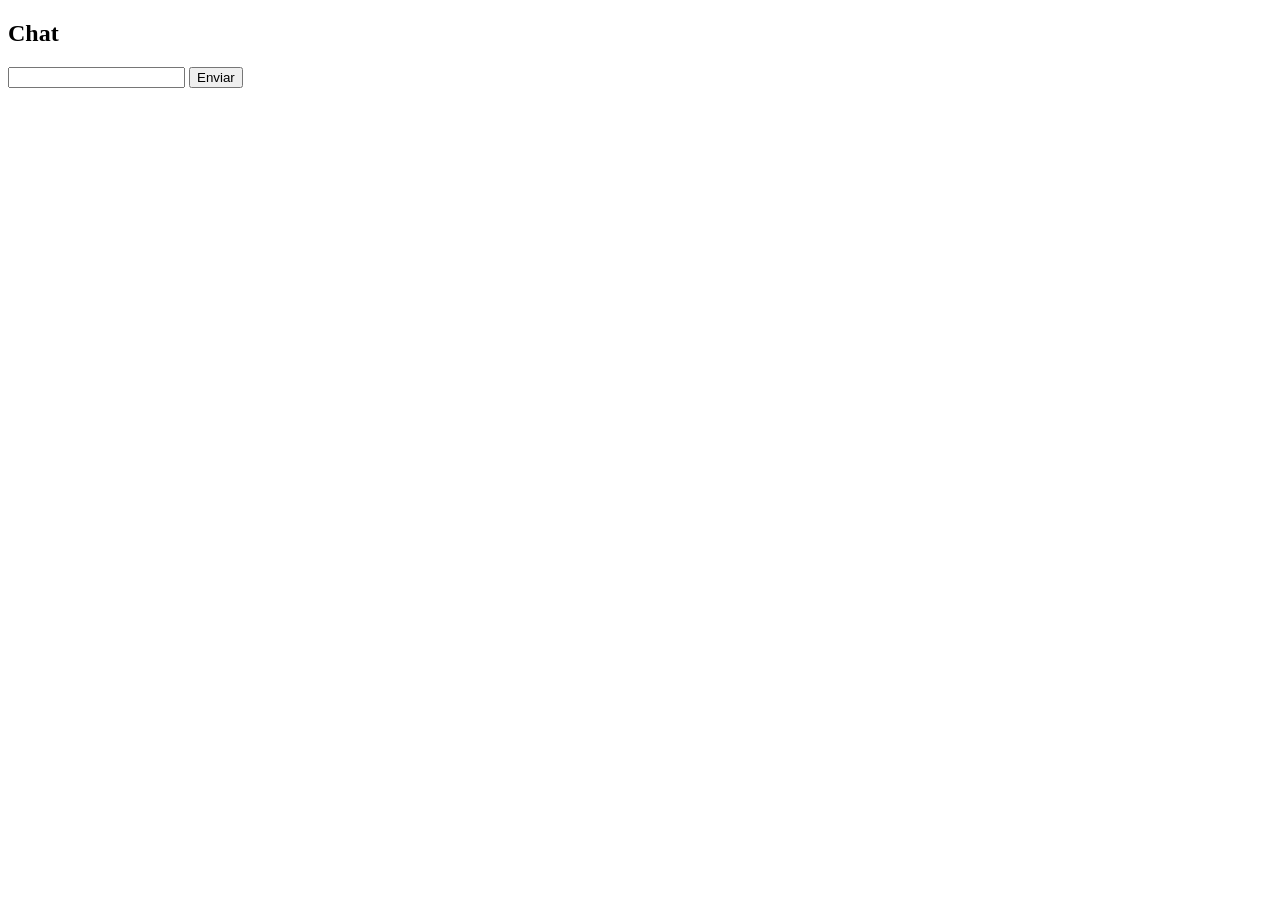
==== public/chat.html @ 80df165c "chat 0.1" ====
<!DOCTYPE html>
<html>
<body>

<h2>Chat</h2>

<input id="message" type="text">
<button onclick="sendMessage()">Enviar</button>

<ul id="messages"></ul>

<script>

let conversation_id = 1
let user = prompt("Tu nombre")

let ws = new WebSocket(
  "wss://TU-BACKEND.onrender.com/ws/chat/1"
)
ws.onmessage = (event) => {

    let data = JSON.parse(event.data)

    let li = document.createElement("li")
    li.textContent = data.user + ": " + data.message

    document.getElementById("messages").appendChild(li)
}

function sendMessage(){

    let input = document.getElementById("message")

    ws.send(JSON.stringify({
        user: user,
        message: input.value
    }))

    input.value = ""
}

</script>

</body>
</html>
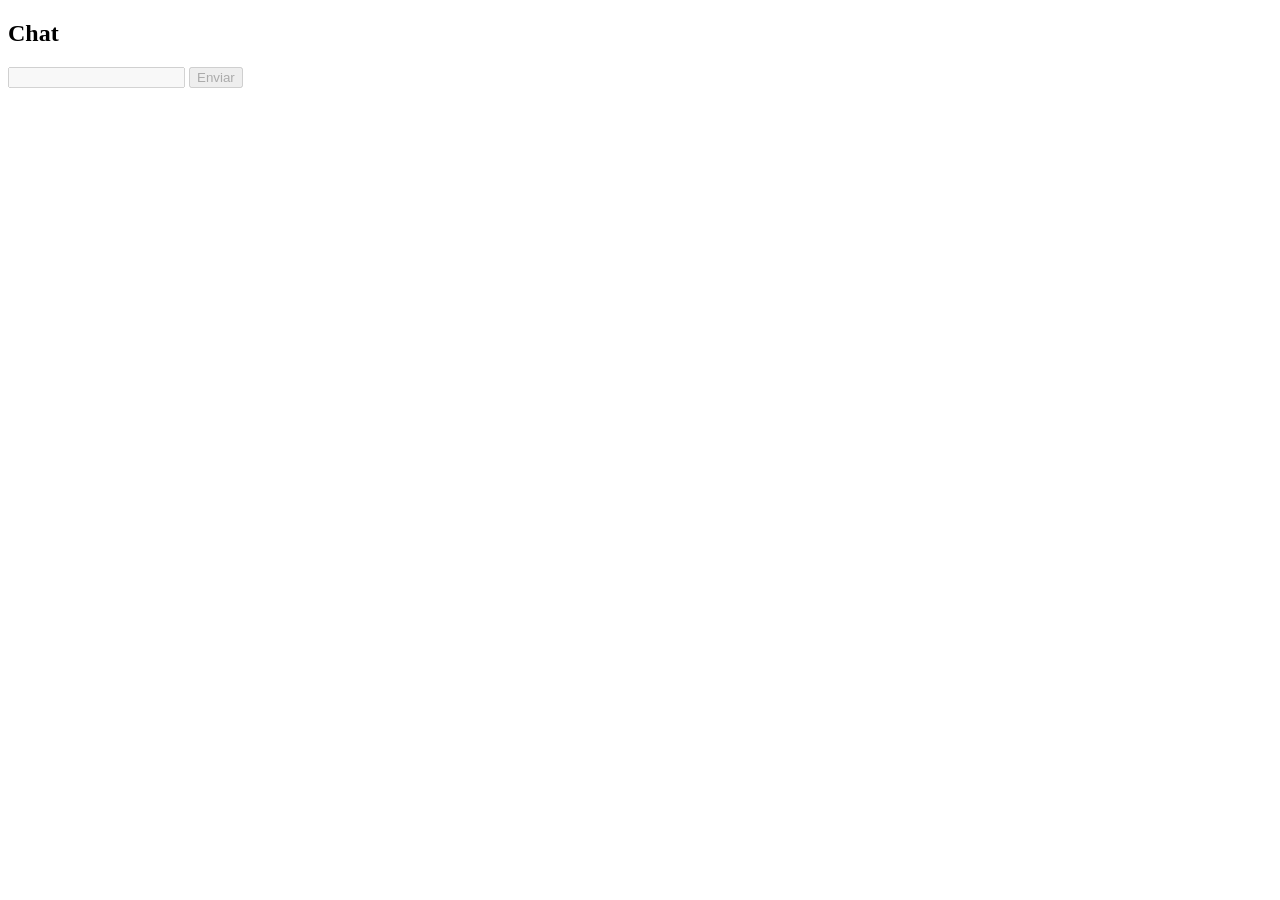
==== commit 1ea1a83c: "chat0.3 fix connection state" ====
--- a/public/chat.html
+++ b/public/chat.html
@@ -15,7 +15,7 @@
 let user = prompt("Tu nombre")
 
 let ws = new WebSocket(
-  "wss://TU-BACKEND.onrender.com/ws/chat/1"
+  "wss://learning-swap-backend.onrender.com/ws/chat/1"
 )
 ws.onmessage = (event) => {
 
@@ -27,16 +27,31 @@
     document.getElementById("messages").appendChild(li)
 }
 
+let sendBtn = document.querySelector("button");
+let input = document.getElementById("message");
+
+// Deshabilitar input y botón mientras conecta
+input.disabled = true;
+sendBtn.disabled = true;
+
+ws.onopen = (event) => {
+    console.log("Conectado al servidor de WebSockets");
+    // Habilitar cuando ya conectó
+    input.disabled = false;
+    sendBtn.disabled = false;
+};
+
 function sendMessage(){
-
-    let input = document.getElementById("message")
-
-    ws.send(JSON.stringify({
-        user: user,
-        message: input.value
-    }))
-
-    input.value = ""
+    // Solo enviar si la conexión está abierta (readyState === 1)
+    if (ws.readyState === WebSocket.OPEN) {
+        ws.send(JSON.stringify({
+            user: user,
+            message: input.value
+        }))
+        input.value = ""
+    } else {
+        alert("El chat aún no se ha conectado o se ha perdido la conexión. Por favor, espera.");
+    }
 }
 
 </script>
